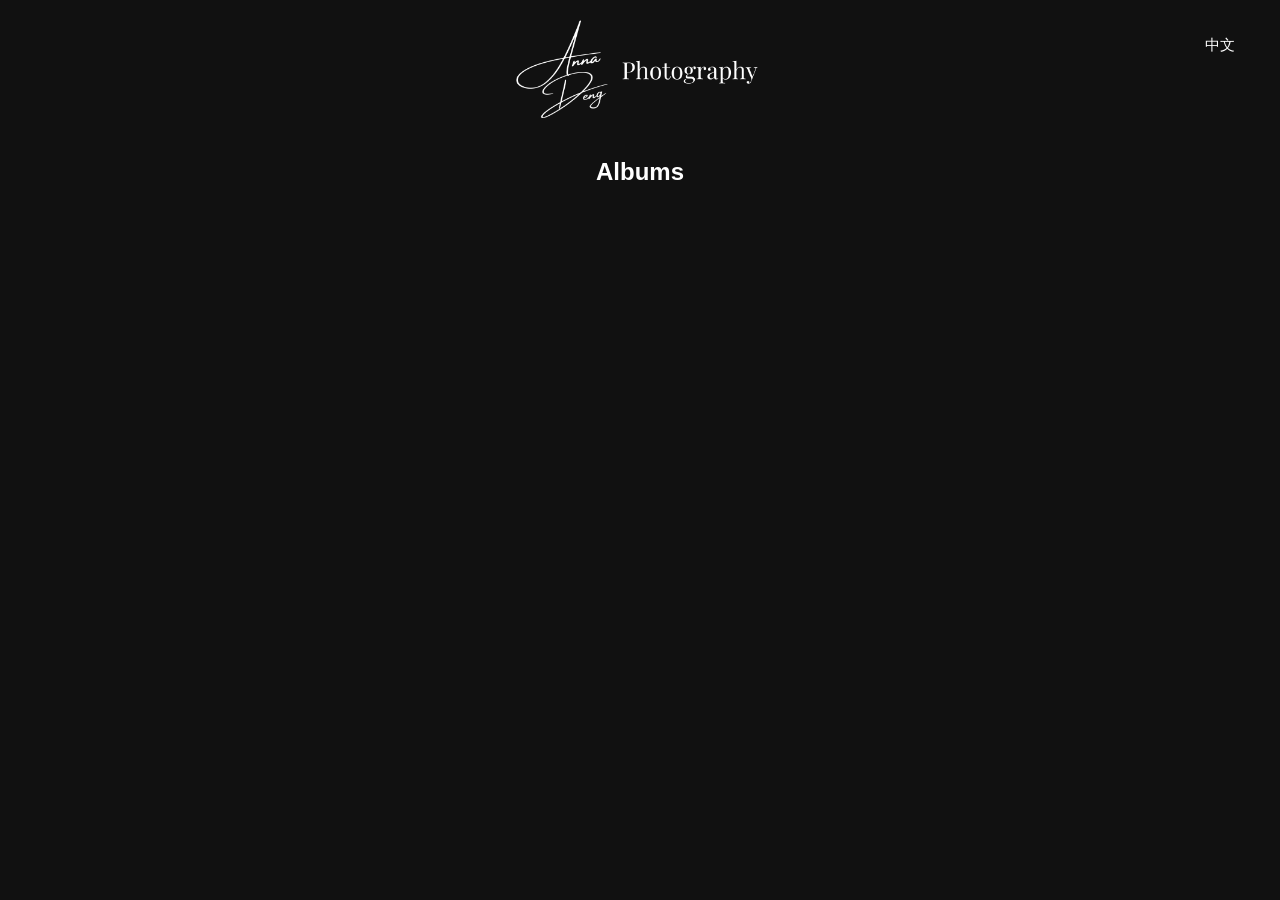
==== index.html @ 003d151c "Update index.html" ====
<!DOCTYPE html>
<html>

<head>
    <meta charset="UTF-8">
    <title>Anna Deng Photography</title>
    <link rel="stylesheet" href="style.css">
</head>

<body>

<img class="anna-logo" src="icons/anna-logo.png" alt="Anna Deng Photography">

<h2 id="pageTitle">Albums</h2>

<button onclick="toggleLanguage()" id="languageButton">
中文
</button>

<div class="albums" id="albums">

</div>


<script>

const workerURL =
"https://anna-photo-gallery.anna-deng.workers.dev/";

let language = localStorage.getItem("language") || "en";

function toggleLanguage(){

    language =
    language === "en" ? "zh" : "en";

    localStorage.setItem("language", language);


    document.getElementById("languageButton").innerHTML =
    language === "en" ? "中文" : "English";


    document.getElementById("pageTitle").innerHTML =
    language === "en" ? "Albums" : "相册";


    document.getElementById("albums").innerHTML = "";

    loadAlbums();

}
async function loadAlbums(){

    const response =
    await fetch(workerURL + "?albums=true");


    const text =
await response.text();

const albums =
JSON.parse(text);

const publicAlbums = albums.filter(album => album.public);
    const container =
    document.getElementById("albums");


for (const album of publicAlbums) {
    if(language === "zh" && !album.chinese){
        continue;
    }
    if(!album.cover){
        continue;
    }


    const div =
    document.createElement("div");


    div.className =
    "album";


    const photoResponse =
    await fetch(
        workerURL +
        "?album=" +
        encodeURIComponent(album.name)
    );


    const photos =
    await photoResponse.json();


    const photoCount =
    photos.filter(photo => !photo.endsWith("/")).length;


    const image =
    "https://pub-01c7ea2201024931a9deb0945513816e.r2.dev/" +
    album.cover.split("/")
    .map(encodeURIComponent)
    .join("/");


    div.innerHTML = `

<a href="album.html?album=${encodeURIComponent(album.name)}&lang=${language}">
    <img src="${image}">

<h3>
${language === "zh" ? album.chinese : album.name}
</h3>
<p class="album-count">
${photoCount} ${language === "zh" ? "张照片" : "photos"}
</p>
</a>

`;


    container.appendChild(div);


}
}



loadAlbums();


</script>

</body>

</html>
---- style.css ----
body {
    background: #111;
    color: white;
    font-family: Arial, sans-serif;
    text-align: center;
}

h1 {
    font-size: 45px;
}

.albums {
    display: flex;
    flex-wrap: wrap;
    justify-content: center;
}

.album {
    width: 300px;
    margin: 25px;
}

.album img {

    width:300px;
    aspect-ratio:1 / 1;

    object-fit:cover;

    border-radius:10px;

}

.gallery {
    display: grid;
    grid-template-columns: repeat(3, 1fr);
    gap: 20px;
    padding: 20px;
}

.gallery img {
    width: 100%;
    height: 300px;
    object-fit: cover;
    border-radius: 10px;
}

.main-photo {
    max-width: 90%;
    max-height: 80vh;
    object-fit: contain;
}

a {
    color: white;
    text-decoration: none;
}

@media (max-width: 800px) {
    .gallery {
        grid-template-columns: 1fr;
    }
}

button {

background:#222;
color:white;

border:none;

padding:10px 18px;

border-radius:8px;

font-size:15px;

cursor:pointer;

transition:0.2s;

}


button:hover {

background:#555;

transform:translateY(-2px);

}



input {

padding:10px;

border-radius:8px;

border:1px solid #ccc;

font-size:16px;

}



.album button {

margin-top:10px;

}



.editor-control {

display:flex;

gap:10px;

margin-top:15px;

}



hr {

border:none;

border-top:1px solid #ddd;

margin:30px 0;

}

/* EDITOR */

.editor-bar {

display:block;

}

.editor-button {

background:#222;
color:white;

border:none;

padding:12px 20px;

border-radius:10px;

cursor:pointer;

font-size:15px;

text-decoration:none;

display:inline-block;

}


.editor-button:hover {

background:#555;

}


.album-controls {

margin-top:15px;

display:flex;

gap:10px;

flex-wrap:wrap;

}


.photo-card {

text-align:center;

margin-bottom:30px;

}
.editor-photo img {

width:100%;
height:auto;

display:block;

border-radius:10px;

}
.editor-photo {

width:300px;
margin:15px;

}
#photos {

display:flex;
flex-wrap:wrap;
gap:20px;

}
#photos {
    display:flex !important;
    flex-wrap:wrap !important;
    gap:30px !important;
}

.editor-photo {
    width:300px !important;
    margin:0 !important;
}

.editor-photo img {
    width:100% !important;
    height:auto !important;
    display:block !important;
}

.album {

position:relative;
cursor:pointer;

}


.album-link {

display:block;
text-decoration:none;
color:inherit;

}

.photo-actions {

display:flex;
justify-content:center;
gap:10px;
margin-top:8px;

}


.photo-actions button {

font-size:18px;
padding:8px 12px;

}

.icon-button {

display:flex;
align-items:center;
gap:8px;

}


.icon-button img {

width:24px;
height:24px;

}


.icon-control {

background:none;
border:none;

padding:5px;

cursor:pointer;

}


.icon-control img {

width:22px;
height:22px;

}

.icon-control img {

width:20px;
height:20px;

object-fit:contain;

}
.photo-actions button {

font-size:14px;

padding:6px 10px;

border-radius:6px;

}

.photo-actions {

display:flex;
justify-content:center;
gap:6px;
margin-top:8px;

}
.photo-actions button {

padding:4px 8px !important;

font-size:12px !important;

border-radius:5px;

}
.icon-control {

padding:4px !important;

width:28px;

height:28px;

display:flex;

align-items:center;

justify-content:center;

}
.icon-control img {

width:14px !important;

height:14px !important;

display:block;

}

/* ===========================
   EDITOR V2
=========================== */

.editor-topbar{

display:flex;
justify-content:space-between;
align-items:center;

margin-bottom:25px;

}


.editor-back{

display:inline-flex;

align-items:center;

gap:10px;

text-decoration:none;

color:#b4b4b4;

padding:8px 14px;

border-radius:10px;

width:auto;

transition:
transform .15s ease,
color .15s ease;

}


.editor-back:hover{

background:transparent;

color:#b4b4b4;

transform:translateY(-2px);

}

.editor-back img{

width:20px;

height:20px;

}


.editor-actions{

display:flex;
align-items:center;
gap:12px;

}


.icon-button{

display:flex;
align-items:center;
justify-content:center;

cursor:pointer;

}


.icon-button img{

width:32px;
height:32px;

}


#photos{

display:grid;

grid-template-columns:
repeat(auto-fill,minmax(180px,1fr));
gap:22px;

}


.editor-photo{

margin:0 !important;

width:auto !important;

}


.photo-wrapper{

position:relative;

overflow:hidden;

border-radius:14px;

background:white;

box-shadow:
0 2px 10px rgba(0,0,0,.12);

transition:.2s;

}


.photo-wrapper:hover{

transform:translateY(-2px);

box-shadow:
0 8px 20px rgba(0,0,0,.18);

}


.photo-wrapper img{

display:block;

width:100%;

height:160px;
    
object-fit:cover;

}


.photo-toolbar{

position:absolute;

top:10px;

right:10px;

display:flex;

gap:8px;

}


.icon-control,
.photo-menu-button,
.menu-button{

background:white;

border:none;

border-radius:50%;

width:36px;

height:36px;

padding:0;

display:flex;

align-items:center;

justify-content:center;

cursor:pointer;

box-shadow:
0 2px 8px rgba(0,0,0,.2);

}


.icon-control img{

width:16px !important;

height:16px !important;

display:block;

}


.popup-menu{

display:none;

position:absolute;

background:white;

border-radius:12px;

box-shadow:
0 10px 30px rgba(0,0,0,.25);

padding:8px;

min-width:200px;

z-index:1000;

}


.popup-menu button{

background:none;

color:#222;

border:none;

width:100%;

text-align:left;

padding:12px;

border-radius:8px;

}


.popup-menu button:hover{

background:#efefef;

}
/* Editor photo grid override */

#photos.albums {

display:grid !important;

grid-template-columns:
repeat(auto-fill, minmax(160px, 1fr)) !important;

gap:16px !important;

}


#photos .editor-photo {

width:auto !important;

margin:0 !important;

}


#photos .photo-wrapper img {

width:100% !important;

height:140px !important;

object-fit:cover !important;

}
.photo-toolbar {

display:flex;

}
.photo-toolbar {

position:absolute;

top:10px;

right:10px;

display:flex;

gap:8px;

z-index:10;

}
/* Editor natural photo thumbnails */

#photos.albums {

grid-template-columns:
repeat(auto-fill, minmax(220px, 1fr)) !important;

gap:18px !important;

}


#photos .photo-wrapper img {

width:100% !important;

height:auto !important;

object-fit:contain !important;

display:block !important;

}

.lightbox{

display:none;

position:fixed;

inset:0;

background:rgba(0,0,0,.9);

z-index:2000;

align-items:center;

justify-content:center;

}


.lightbox img{

max-width:90vw;

max-height:90vh;

object-fit:contain;

}


.lightbox-close{

position:absolute;

top:20px;

right:30px;

font-size:35px;

background:none;

color:white;

border:none;

}


.lightbox-actions{

position:absolute;

top:20px;

left:30px;

display:flex;

gap:10px;

}


.lightbox-actions .icon-control,
.lightbox-actions .menu-button{

background:white;

}

/* Match viewer lightbox style */

#lightbox .lightbox-close {

position:absolute;

top:20px;

left:25px;

right:auto;

font-size:35px;

color:white;

background:none;

border:none;

padding:0;

cursor:pointer;

z-index:2100;

}


#lightbox .lightbox-actions {

position:absolute;

top:20px;

right:25px;

left:auto;

display:flex;

gap:10px;

z-index:2100;

}


#lightbox .lightbox-prev,
#lightbox .lightbox-next {

position:absolute;

top:50%;

transform:translateY(-50%);

background:none;

border:none;

color:white;

font-size:60px;

padding:10px;

cursor:pointer;

z-index:2100;

}


#lightbox .lightbox-prev {

left:25px;

}


#lightbox .lightbox-next {

right:25px;

}


#lightbox .icon-control,
#lightbox .menu-button {

background:transparent;

color:white;

box-shadow:none;

}/* Photo menu above lightbox */

#photoMenu {

z-index:3000 !important;

}
.album-picker-overlay {

display:none;

position:fixed;

inset:0;

background:rgba(0,0,0,.85);

z-index:4000;

align-items:center;

justify-content:center;

}


.album-picker-box {

background:#222;

color:white;

width:90%;

max-width:800px;

max-height:80vh;

overflow:auto;

border-radius:18px;

padding:25px;

}


.album-picker-box h2 {

margin-top:0;

}


#albumList {

display:grid;

grid-template-columns:
repeat(auto-fill,minmax(180px,1fr));

gap:20px;

}


#albumList button {

background:#333;

color:white;

border-radius:12px;

padding:15px;

font-size:16px;

cursor:pointer;

}


#albumList button:hover {

background:#555;

}

#snackbar {

visibility:hidden;

min-width:250px;

background:#333;

color:white;

text-align:center;

border-radius:12px;

padding:14px;

position:fixed;

bottom:30px;

left:50%;

transform:translateX(-50%);

z-index:5000;

font-size:16px;

}


#snackbar.show {

visibility:visible;

animation:
fadein .3s,
fadeout .3s 2.5s;

}


@keyframes fadein {

from {
bottom:0;
opacity:0;
}

to {
bottom:30px;
opacity:1;
}

}


@keyframes fadeout {

from {
opacity:1;
}

to {
opacity:0;
}

}
.upload-drop-zone {

border:2px dashed #555;

border-radius:16px;

padding:20px;

display:flex;

align-items:center;

gap:15px;

color:#aaa;

transition:.2s;

}


.upload-drop-zone.dragover {

background:#222;

border-color:white;

color:white;

}


.upload-drop-zone p {

margin:0;

font-size:14px;

}

.album-title-row{

display:flex;

align-items:center;

justify-content:space-between;

margin-top:8px;

}


.album-title-row h3{

margin:0;

}


.album-menu-button{

width:32px;

height:32px;

font-size:20px;

}

.album-card{
position:relative;
}

.album-menu-button{

position:absolute;

top:10px;
right:10px;

background:white;
color:#222;

border:none;

width:36px;
height:36px;

border-radius:50%;

font-size:24px;

cursor:pointer;

z-index:5;

box-shadow:
0 2px 8px rgba(0,0,0,.3);

display:flex;
align-items:center;
justify-content:center;

}
/* Remove white backgrounds from all three-dot buttons */

.menu-button,
.album-menu-button,
.photo-menu-button {

    background: transparent !important;
    color: white;

    box-shadow: none !important;

    border: none;

}


/* Keep the three dots clean and visible */

.menu-button,
.album-menu-button,
.photo-menu-button {

    font-size: 28px;

    width:36px;
    height:36px;

    display:flex;
    align-items:center;
    justify-content:center;

    padding:0;

}


/* Album cover dots */

.album-menu-button {

    color:white;

}


/* Lightbox three dots */

.lightbox-actions .menu-button {

    background:transparent !important;

    color:white;

}


/* Photo thumbnail dots */

.photo-menu-button {

    background:transparent !important;

    color:white;

}

.confirm-overlay{

display:none;

position:fixed;

inset:0;

background:rgba(0,0,0,.65);

z-index:5000;

align-items:center;

justify-content:center;

}


.confirm-dialog{

background:white;

color:#222;

padding:30px;

border-radius:16px;

width:320px;

text-align:center;

box-shadow:0 10px 40px rgba(0,0,0,.4);

}


.confirm-buttons{

display:flex;

justify-content:center;

gap:15px;

margin-top:20px;

}


.confirm-buttons button{

background:#222;

color:white;

padding:10px 20px;

border-radius:8px;

}
.danger-button {

background:#d93025 !important;
color:white !important;

}

.danger-button:hover {

background:#b3261e !important;

}

body.dragging {
    opacity:0.8;
}

#dropOverlay {

position:fixed;
inset:0;

background:rgba(255,255,255,0.18);

backdrop-filter:blur(2px);

display:none;

align-items:center;
justify-content:center;

z-index:9999;

}


.drop-message {

text-align:center;

font-size:24px;

font-weight:600;

color:#333;

}


.drop-message p {

margin-top:10px;

}


.arrow {

font-size:60px;

animation:moveArrow 1s infinite ease-in-out;

}


@keyframes moveArrow {

0% {
transform:translateY(10px);
}

50% {
transform:translateY(-10px);
}

100% {
transform:translateY(10px);
}

}
.icon-button {

transition:
transform 0.15s ease;

}


.icon-button:hover {

transform:translateY(-3px);

}

.upload-status {

position:fixed;

bottom:20px;
left:20px;

background:white;

color:#222;

padding:15px 18px;

border-radius:12px;

box-shadow:0 4px 20px rgba(0,0,0,0.18);

display:none;

z-index:10000;

width:240px;

}


.upload-status h3 {

margin:0 0 8px 0;

font-size:18px;

color:#222;

}


.upload-status p {

margin:5px 0 12px;

color:#333;

}


.upload-status button {

background:#333;

color:white;

border:none;

padding:8px 12px;

border-radius:6px;

cursor:pointer;

}


.upload-status button:hover {

transform:translateY(-2px);

}
.confirm-buttons button:first-child {
    background: #d32f2f;
    color: white;
    border: none;
}

.confirm-buttons button:first-child:hover {
    background: #b71c1c;
    transform: translateY(-2px);
}

.editor-layout {

display:flex;
align-items:flex-start;
gap:30px;

}


.editor-sidebar {

width:250px;

padding:20px;

border-right:1px solid #ddd;

min-height:80vh;

}


.logout-button {

width:100%;

margin-bottom:20px;

}


.create-section {

display:flex;

flex-direction:column;

gap:10px;

}


.storage-card {

margin-top:40px;

}


.storage-title {

display:flex;

align-items:center;

gap:10px;

font-size:18px;

font-weight:600;

margin-bottom:15px;

}


.storage-title img {

width:28px;

height:28px;

}


.storage-bar {

height:12px;

background:#e5e5e5;

border-radius:10px;

overflow:hidden;

}


#storageUsed {

height:100%;

width:0%;

background:#66a9d9;

border-radius:10px;

}


.storage-card p {

font-size:14px;
margin-top:10px;
color:#b4b4b4;

}

.editor-layout {
    display: flex;
    flex-direction: row;
    align-items: flex-start;
    gap: 30px;
}


.editor-sidebar {
    flex: 0 0 250px;
    width: 250px;
    min-height: calc(100vh - 150px);
    padding: 20px;
    box-sizing: border-box;
    border-right: 1px solid #ddd;
}


.editor-layout > .albums {
    flex: 1;
}
.editor-layout {
    display:flex !important;
    flex-direction:row !important;
    gap:30px !important;
}

.editor-sidebar {
    width:250px !important;
    min-width:250px !important;
    min-height:calc(100vh - 150px);

    padding:20px;

    background:transparent !important;

    border-right:none !important;

    box-sizing:border-box;
}


.editor-layout > .albums {
    flex:1 !important;
}
.create-album-button {

background:none !important;
border:none;

display:flex;
align-items:center;

gap:10px;

color:#b4b4b4;

font-size:16px;

padding:8px;

cursor:pointer;

}


.create-album-button img {

width:28px;
height:28px;

}


.create-album-button:hover {

transform:translateY(-3px);

}
.empty-album-message {

grid-column:1/-1;

text-align:center;

padding:80px 20px;

color:#b4b4b4;

}


.empty-album-message h2 {

font-size:28px;

font-weight:500;

margin-bottom:10px;

color:#d0d0d0;

}


.empty-album-message p {

font-size:18px;

color:#999;

}
.anna-logo {

width:260px;

height:auto;

display:block;

margin:5px auto;

}
.empty-message {

text-align:center;

font-size:24px;

color:#b4b4b4;

margin-top:80px;

}

#lightbox .icon-control {

background:transparent !important;

box-shadow:none !important;

}

#lightbox .icon-control img {

background:transparent !important;

}

.album.dragging{

opacity:.5;

}
.viewer-back {
    position: fixed;
    top: 25px;
    left: 25px;
    z-index: 1000;
}

.cover-mode .photo-wrapper img {

outline:4px solid white;
cursor:pointer;

}


.cover-mode #photos::before {

content:"Select a photo for the album cover";

display:block;

grid-column:1/-1;

font-size:22px;

color:#fff;

margin-bottom:20px;

}
.success-button {
    background: #2e9d46 !important;
    color: white !important;
    border: none;
}

.success-button:hover {
    background: #247c38 !important;
}


.name-error {
    color:red;
    font-size:14px;
    margin:8px 0 0;
    min-height:18px;
}
.public-button img{
    width:32px;
    height:32px;
}

.public-button:hover{
    transform:translateY(-3px);
}
.public-button {
    background: transparent !important;
    box-shadow: none !important;
    border: none !important;
    padding: 0;
}

.public-button:hover {
    background: transparent !important;
}

.public-button img {
    display: block;
}
/* FINAL ALBUM TEXT STYLE OVERRIDE */

.album-card h3 {
    text-align: left !important;
    margin: 8px 0 2px 0 !important;
    font-size: 18px !important;
    color: white !important;
}

.album-count {
    text-align: left !important;
    margin: 0 !important;
    font-size: 14px !important;
    color: #b4b4b4 !important;
}
.album h3 {
    text-align:left;
    margin:8px 0 0;
    font-size:20px;
}
.album {
    text-align:left;
}
.album-count,
.album-info {
    font-size: 13px !important;
    color: #b4b4b4 !important;
    text-align: left !important;
    margin-top: 4px !important;
}
/* Photography masonry gallery */

.gallery {
    columns: 4 250px;
    column-gap: 20px;
    padding: 20px;
}


.gallery img {
    width:100%;
    height:auto;
    display:block;
    margin-bottom:20px;
    border-radius:10px;
    break-inside:avoid;
}
#languageButton {

position: absolute;

top: 20px;

right: 25px;

background: transparent;

border: none;

color: white;

padding: 8px 12px;

font-size: 15px;

cursor: pointer;

transition:
transform 0.2s ease,
opacity 0.2s ease;

}


#languageButton:hover {

transform: translateY(-3px);

opacity: 0.75;

}


body {
position: relative;
}
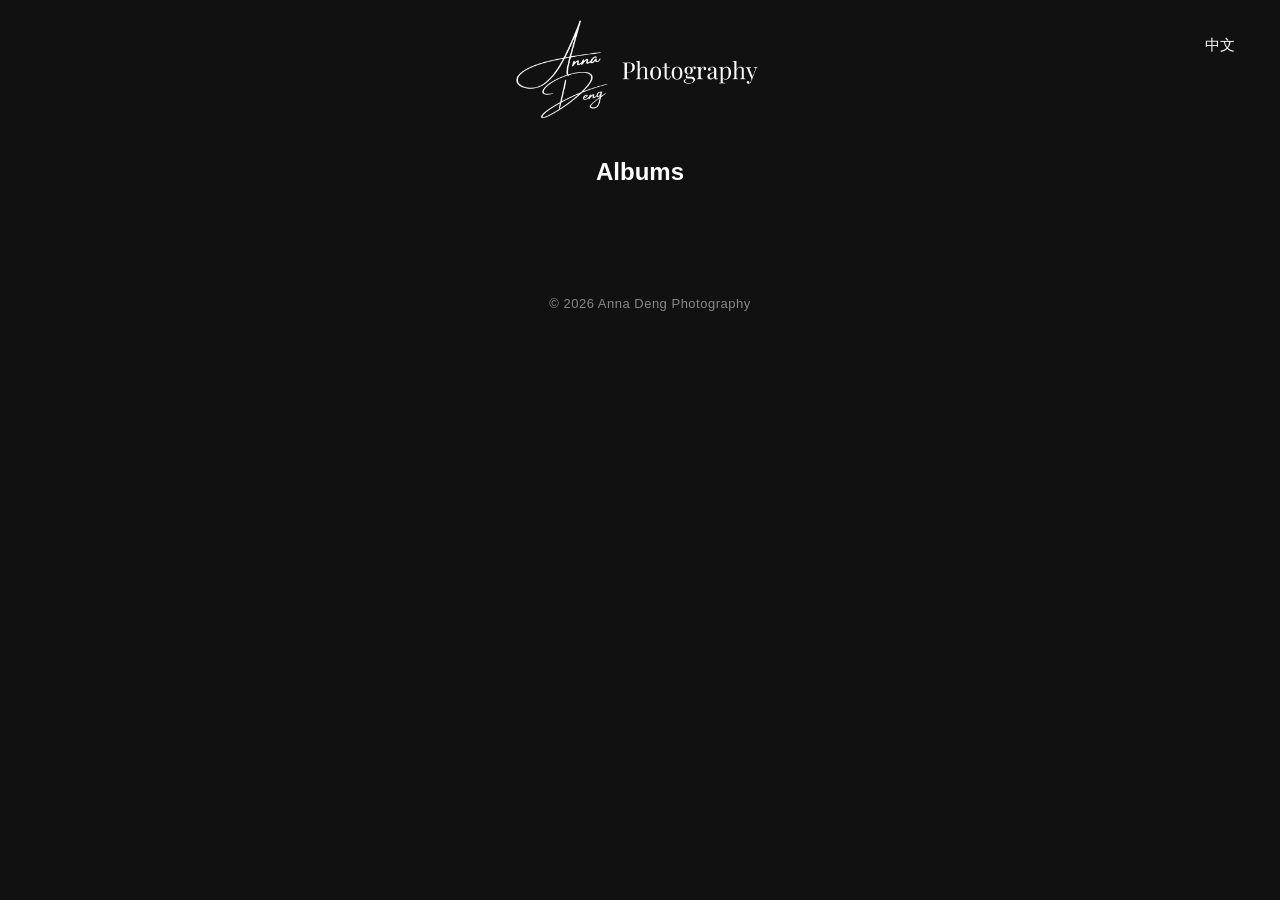
==== commit db9ffcf0: "Update index.html" ====
--- a/index.html
+++ b/index.html
@@ -129,13 +129,28 @@
 }
 }
 
+function applyLanguage(){
+
+    document.getElementById("languageButton").innerHTML =
+    language === "en"
+    ? "中文"
+    : "English";
 
 
+    document.getElementById("pageTitle").innerHTML =
+    language === "en"
+    ? "Albums"
+    : "相册";
+
+}
+
+applyLanguage();
 loadAlbums();
-
 
 </script>
 
 </body>
-
+<footer class="site-footer">
+    © 2026 Anna Deng Photography
+</footer>
 </html>
--- a/style.css
+++ b/style.css
@@ -31,19 +31,7 @@
 
 }
 
-.gallery {
-    display: grid;
-    grid-template-columns: repeat(3, 1fr);
-    gap: 20px;
-    padding: 20px;
-}
-
-.gallery img {
-    width: 100%;
-    height: 300px;
-    object-fit: cover;
-    border-radius: 10px;
-}
+
 
 .main-photo {
     max-width: 90%;
@@ -209,13 +197,7 @@
 margin:15px;
 
 }
-#photos {
-
-display:flex;
-flex-wrap:wrap;
-gap:20px;
-
-}
+
 #photos {
     display:flex !important;
     flex-wrap:wrap !important;
@@ -449,15 +431,7 @@
 }
 
 
-#photos{
-
-display:grid;
-
-grid-template-columns:
-repeat(auto-fill,minmax(180px,1fr));
-gap:22px;
-
-}
+
 
 
 .editor-photo{
@@ -614,16 +588,7 @@
 }
 /* Editor photo grid override */
 
-#photos.albums {
-
-display:grid !important;
-
-grid-template-columns:
-repeat(auto-fill, minmax(160px, 1fr)) !important;
-
-gap:16px !important;
-
-}
+
 
 
 #photos .editor-photo {
@@ -666,14 +631,7 @@
 }
 /* Editor natural photo thumbnails */
 
-#photos.albums {
-
-grid-template-columns:
-repeat(auto-fill, minmax(220px, 1fr)) !important;
-
-gap:18px !important;
-
-}
+
 
 
 #photos .photo-wrapper img {
@@ -707,13 +665,13 @@
 }
 
 
-.lightbox img{
-
-max-width:90vw;
-
-max-height:90vh;
-
-object-fit:contain;
+.lightbox img {
+
+    max-width: 92%;
+
+    max-height: 72vh;
+
+    object-fit: contain;
 
 }
 
@@ -1781,22 +1739,34 @@
     text-align: left !important;
     margin-top: 4px !important;
 }
-/* Photography masonry gallery */
+/* Viewer photography gallery */
 
 .gallery {
-    columns: 4 250px;
-    column-gap: 20px;
-    padding: 20px;
+
+    columns: 4 280px;
+    column-gap:20px;
+    padding:20px;
+
 }
 
 
 .gallery img {
+
     width:100%;
     height:auto;
+
+    margin-bottom:20px;
+
+    border-radius:12px;
+
+    cursor:pointer;
+
     display:block;
-    margin-bottom:20px;
-    border-radius:10px;
+
     break-inside:avoid;
+
+    object-fit:contain;
+
 }
 #languageButton {
 
@@ -1837,3 +1807,808 @@
 body {
 position: relative;
 }
+#lightboxCaption {
+
+    position: absolute;
+
+bottom: 25px;
+    left: 50%;
+
+    transform: translateX(-50%);
+
+    width: 80%;
+
+    max-width: 900px;
+
+    color: white;
+
+    text-align: center;
+
+    font-size: 18px;
+
+    line-height: 1.5;
+
+    padding: 8px 15px;
+
+    background: rgba(0,0,0,.45);
+
+    border-radius: 10px;
+
+    text-shadow: 0 2px 8px black;
+
+    z-index: 1000;
+
+}
+#captionEditor {
+
+    position: absolute;
+
+    bottom: 25px;
+
+    left: 50%;
+
+    transform: translateX(-50%);
+
+    width: min(700px, 85%);
+
+    background: rgba(255,255,255,0.96);
+
+    padding: 18px 22px;
+
+    border-radius: 18px;
+
+    box-shadow: 0 8px 30px rgba(0,0,0,.35);
+
+    display: flex;
+
+    flex-direction: column;
+
+    gap: 8px;
+
+    z-index: 20;
+
+}
+
+
+#captionEditor textarea {
+
+
+    width: 100%;
+
+    box-sizing: border-box;
+
+    resize: vertical;
+
+    min-height: 65px;
+
+    max-height: 150px;
+
+    padding: 14px 16px;
+
+
+    border-radius: 12px;
+
+    border: 1px solid #ddd;
+
+
+    font-family:
+    "Segoe UI",
+    Arial,
+    sans-serif;
+
+
+    font-size: 16px;
+
+    line-height: 1.5;
+
+
+    outline: none;
+
+    transition:
+    border .2s,
+    box-shadow .2s;
+
+
+}
+
+
+#captionEditor textarea:focus {
+
+    border-color: #888;
+
+    box-shadow:
+    0 0 0 3px rgba(0,0,0,.08);
+
+}
+
+
+
+#englishCount,
+#chineseCount {
+
+    margin: -4px 5px 5px;
+
+    text-align: right;
+
+    font-size: 13px;
+
+    color: #777;
+
+}
+
+
+
+.caption-save-button {
+
+
+    align-self: center;
+
+
+    background: #222;
+
+    color:white;
+
+
+    border:none;
+
+
+    padding:12px 35px;
+
+
+    border-radius:25px;
+
+
+    font-size:16px;
+
+
+    cursor:pointer;
+
+
+    transition:
+    transform .15s,
+    background .15s;
+
+
+}
+
+
+.caption-save-button:hover {
+
+    background:#444;
+
+    transform:translateY(-2px);
+
+}
+/* Caption editor under photo */
+
+#captionEditor {
+
+    position: relative;
+
+    width: 90%;
+
+    max-width: 900px;
+
+    margin: 12px auto 0;
+
+    padding:0;
+
+    background:transparent;
+
+    box-shadow:none;
+
+}
+
+
+.caption-row {
+
+    display:flex;
+
+    align-items:center;
+
+    justify-content:center;
+
+    gap:10px;
+
+}
+
+
+.caption-row textarea {
+
+    flex:1;
+
+    height:34px;
+
+    min-height:34px;
+
+    max-height:34px;
+
+    resize:none;
+
+    padding:7px 12px;
+
+    border-radius:8px;
+
+    border:1px solid #bbb;
+
+    font-size:14px;
+
+    font-family:Arial,sans-serif;
+
+    box-sizing:border-box;
+
+}
+
+
+.caption-row textarea:focus {
+
+    outline:none;
+
+    border-color:#777;
+
+}
+
+
+.caption-row button {
+
+    flex:none;
+
+    height:34px;
+
+    width:70px;
+
+    padding:0;
+
+    border-radius:8px;
+
+    background:#333;
+
+    color:white;
+
+    font-size:13px;
+
+}
+
+
+.caption-counts {
+
+    display:flex;
+
+    justify-content:space-between;
+
+    padding:3px 90px 0 0;
+
+    font-size:11px;
+
+    color:#aaa;
+
+}
+
+
+#englishCount,
+#chineseCount {
+
+    margin:0;
+
+}
+/* Caption editor final override */
+
+#captionEditor {
+    position: relative !important;
+    left: auto !important;
+    bottom: auto !important;
+    transform: none !important;
+
+    width: 100% !important;
+    margin-top: 12px !important;
+    padding: 8px 0 !important;
+
+    background: transparent !important;
+    box-shadow: none !important;
+}
+
+
+.caption-row {
+    display: flex !important;
+    flex-direction: row !important;
+    align-items: center !important;
+    justify-content: center !important;
+
+    width: 100% !important;
+    gap: 10px !important;
+}
+
+
+.caption-row textarea {
+
+    flex: 1 !important;
+
+    width: auto !important;
+
+    height: 42px !important;
+
+    min-height: 42px !important;
+    max-height: 42px !important;
+overflow:hidden !important;
+    resize: none !important;
+line-height:1.3 !important;
+    padding: 8px 12px !important;
+
+    font-size: 14px !important;
+
+    border-radius: 10px !important;
+
+}
+
+
+.caption-row button {
+
+    width: auto !important;
+
+    height: 42px !important;
+
+    padding: 0 14px !important;
+
+    font-size: 14px !important;
+
+    border-radius: 10px !important;
+
+}
+
+
+.caption-counts {
+
+    display:flex !important;
+
+    justify-content:space-between !important;
+
+    font-size:12px !important;
+
+    margin-top:4px !important;
+
+}
+/* Caption editor layout fix */
+
+.lightbox-content {
+
+    display:flex !important;
+
+    flex-direction:column !important;
+
+    align-items:center !important;
+
+    justify-content:center !important;
+
+    max-width:90vw;
+
+    max-height:95vh;
+
+}
+
+
+#lightbox-image {
+
+    max-width:90vw !important;
+
+    max-height:75vh !important;
+
+    object-fit:contain;
+
+}
+
+
+#captionEditor {
+
+    position:static !important;
+
+    transform:none !important;
+
+    width:90vw !important;
+
+    max-width:900px !important;
+
+    margin-top:15px !important;
+
+    padding:0 !important;
+
+    background:none !important;
+
+    box-shadow:none !important;
+
+}
+
+
+.caption-row {
+
+    display:flex !important;
+
+    width:100% !important;
+
+    gap:10px !important;
+
+}
+
+
+.caption-row textarea {
+
+    height:42px !important;
+
+    min-height:42px !important;
+
+    max-height:42px !important;
+
+    resize:none !important;
+
+    flex:1 !important;
+
+}
+
+
+.caption-row button {
+
+    width:70px !important;
+
+    min-width:70px !important;
+
+    height:42px !important;
+
+    padding:0 !important;
+
+}
+
+
+.caption-counts {
+
+    display:flex !important;
+
+    justify-content:space-between !important;
+
+    width:calc(100% - 80px);
+
+    margin-top:4px;
+
+}
+/* Smaller editor caption area */
+
+#captionEditor {
+
+    width: 85vw !important;
+    max-width: 750px !important;
+
+    margin-top: 8px !important;
+
+}
+
+
+.caption-row textarea {
+
+    height: 34px !important;
+    min-height: 34px !important;
+    max-height: 34px !important;
+
+    padding: 6px 10px !important;
+
+    font-size: 14px !important;
+
+}
+
+
+.caption-row button {
+
+    height: 34px !important;
+
+    width: 60px !important;
+    min-width: 60px !important;
+
+    padding: 0 !important;
+
+    font-size: 13px !important;
+
+}
+
+
+.caption-counts {
+
+    font-size: 11px !important;
+
+    margin-top: 2px !important;
+
+}
+
+
+/* Give the photo more room */
+
+#lightbox-image {
+
+    max-height: 82vh !important;
+
+}
+.confirm-dialog input + input {
+
+    margin-top: 8px !important;
+
+}
+.viewer-logo {
+
+    width:260px;
+
+    height:auto;
+
+    display:block;
+
+    margin:10px auto 20px;
+
+}
+
+
+#languageButton {
+
+    position:absolute;
+
+    top:20px;
+
+    right:25px;
+
+    background:transparent;
+
+    border:none;
+
+    color:white;
+
+    font-size:15px;
+
+    cursor:pointer;
+
+}
+@media(max-width:700px){
+
+.gallery {
+
+    gap:12px;
+
+}
+
+.gallery img {
+
+    height:180px;
+
+}
+
+}
+/* ============================
+   FINAL EDITOR PHOTO GRID
+============================ */
+
+#photos {
+
+    display:grid !important;
+
+    grid-template-columns:
+    repeat(auto-fill, minmax(220px, 1fr)) !important;
+
+    gap:20px !important;
+
+    align-items:start;
+
+}
+
+
+/* Individual editor cards */
+
+#photos .editor-photo {
+
+    width:auto !important;
+
+    margin:0 !important;
+
+}
+
+
+/* Photo box */
+
+#photos .photo-wrapper {
+
+    width:100%;
+
+    border-radius:14px;
+
+    overflow:hidden;
+
+}
+
+
+/* Preserve photo proportions */
+
+#photos .photo-wrapper img {
+
+    width:100% !important;
+
+    height:auto !important;
+
+    aspect-ratio:auto !important;
+
+    object-fit:contain !important;
+
+    display:block;
+
+}
+/* ============================
+   FINAL VIEWER LIGHTBOX SIZE
+============================ */
+
+#lightbox #largeImage {
+
+    max-width:95vw !important;
+
+    max-height:88vh !important;
+
+    width:auto;
+
+    height:auto;
+
+    object-fit:contain;
+
+}
+/* ============================
+   EDITOR MASONRY PHOTO VIEW
+============================ */
+
+#photos {
+
+    display:block !important;
+
+    columns:4 280px;
+
+    column-gap:20px;
+
+    padding:20px;
+
+}
+
+
+#photos .editor-photo {
+
+    display:inline-block;
+
+    width:100% !important;
+
+    margin:0 0 20px 0 !important;
+
+    break-inside:avoid;
+
+}
+
+
+#photos .photo-wrapper {
+
+    width:100%;
+
+    overflow:hidden;
+
+    border-radius:14px;
+
+}
+
+
+#photos .photo-wrapper img {
+
+    width:100% !important;
+
+    height:auto !important;
+
+    object-fit:contain !important;
+
+    display:block;
+
+}
+
+
+
+/* Responsive */
+
+@media(max-width:1200px){
+
+    #photos {
+
+        column-count:3;
+
+    }
+
+}
+
+
+@media(max-width:800px){
+
+    #photos {
+
+        column-count:2;
+
+    }
+
+}
+
+
+@media(max-width:500px){
+
+    #photos {
+
+        column-count:1;
+
+    }
+
+}
+/* ============================
+   LIGHTBOX CAPTION BELOW PHOTO
+============================ */
+
+#lightboxCaption {
+
+    position: static !important;
+
+    width: min(90vw, 900px);
+
+    margin-top: 12px;
+
+    color: white;
+
+    text-align: center;
+
+    font-size: 18px;
+
+    line-height: 1.5;
+
+    padding: 8px 15px;
+
+    background: rgba(0,0,0,.45);
+
+    border-radius: 10px;
+
+    text-shadow: 0 2px 8px black;
+
+}
+/* Arrange lightbox photo + caption vertically */
+
+#lightbox {
+
+    flex-direction: column !important;
+
+}
+/* Center lightbox caption */
+
+#lightboxCaption {
+
+    text-align: center !important;
+
+    margin-left: auto !important;
+
+    margin-right: auto !important;
+
+}
+#lightbox {
+
+    align-items: center !important;
+
+}
+
+#lightboxCaption {
+
+    align-self: center !important;
+
+}
+.site-footer {
+
+    width:100%;
+
+    text-align:center;
+
+    padding:30px 10px;
+
+    margin-top:60px;
+
+    color:#888;
+
+    font-size:13px;
+
+    letter-spacing:.5px;
+
+}
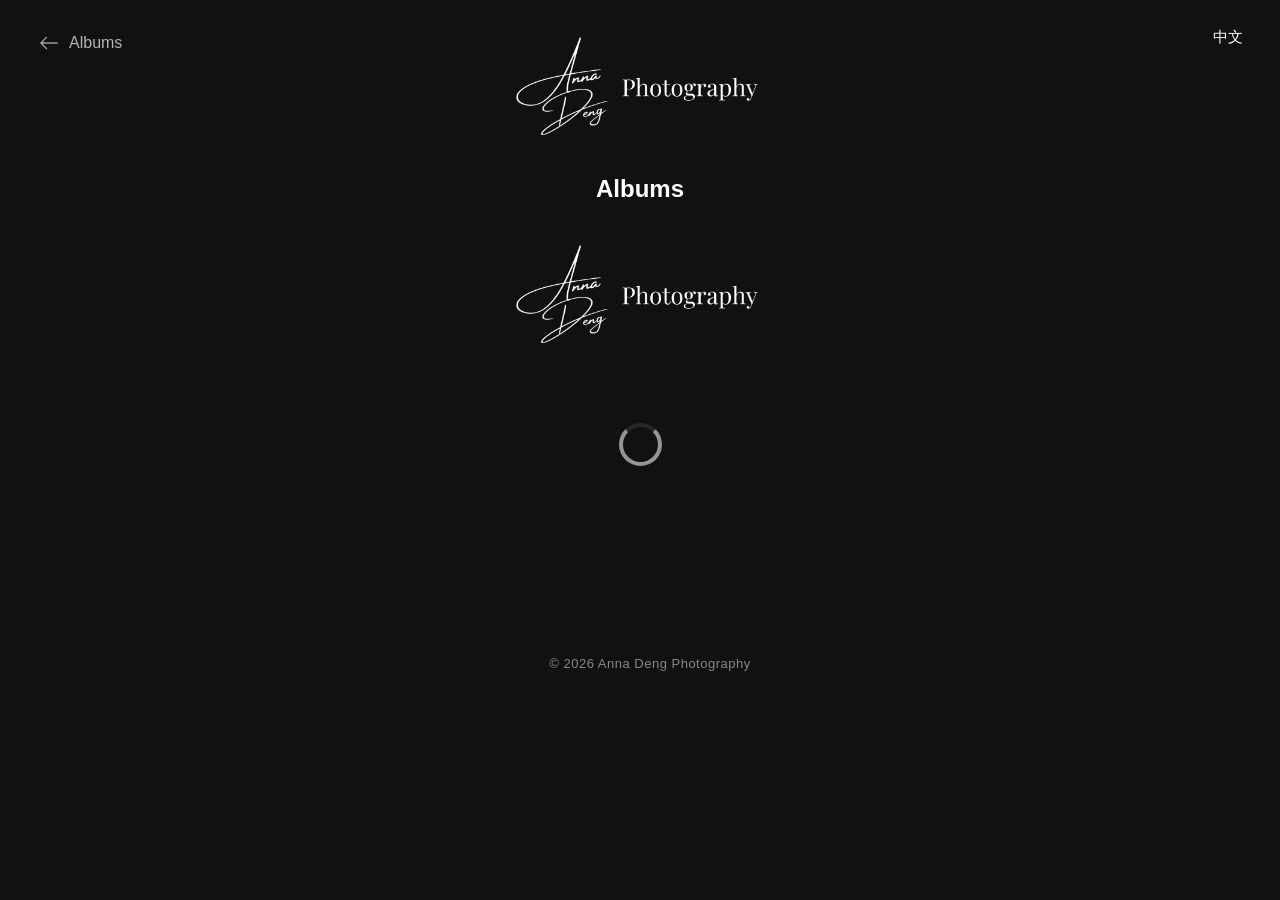
==== commit f289c4d8: "Update index.html" ====
--- a/index.html
+++ b/index.html
@@ -150,7 +150,899 @@
 </script>
 
 </body>
+<!DOCTYPE html>
+<html lang="en">
+
+<head>
+
+<meta charset="UTF-8">
+<meta name="viewport" content="width=device-width, initial-scale=1.0">
+
+<title>Album</title>
+
+<link rel="stylesheet" href="style.css">
+
+<style>
+
+body {
+    margin: 0;
+    padding: 20px;
+}
+
+
+/* Main container */
+
+.album-container {
+    max-width: 1500px;
+    margin: auto;
+}
+
+
+/* Title */
+
+.album-title {
+    text-align: center;
+    margin: 25px 0 45px;
+    font-size: 2.3rem;
+}
+
+
+/* Loading */
+
+#loading {
+
+    text-align: center;
+
+    margin: 60px auto;
+
+    font-size: 1.2rem;
+
+    opacity: .7;
+
+}
+
+
+#loading::after {
+
+    content: "";
+
+    display: block;
+
+    width: 35px;
+
+    height: 35px;
+
+    margin: 20px auto;
+
+    border: 4px solid #ccc;
+
+    border-top-color: #333;
+
+    border-radius: 50%;
+
+    animation: spin 1s linear infinite;
+
+}
+
+
+@keyframes spin {
+
+    to {
+        transform: rotate(360deg);
+    }
+
+}
+
+
+
+/* Masonry-style gallery */
+
+.gallery {
+
+    columns: 4 280px;
+
+    column-gap: 20px;
+
+    padding: 20px;
+
+}
+
+
+.gallery img {
+
+    width:100%;
+
+    height:auto;
+
+    margin-bottom:20px;
+
+    border-radius:12px;
+
+    cursor:pointer;
+
+    display:block;
+
+    break-inside:avoid;
+
+    opacity:0;
+
+    transform:translateY(15px);
+
+    transition:
+        opacity .5s ease,
+        transform .5s ease,
+        scale .25s ease;
+
+}
+.gallery img.loaded {
+
+    opacity: 1;
+
+    transform: translateY(0);
+
+}
+
+
+
+.gallery img:hover {
+
+    scale: 1.02;
+
+}
+
+
+
+
+
+
+
+/* Lightbox */
+
+.lightbox {
+
+    display: none;
+
+    position: fixed;
+
+    inset: 0;
+
+    background: rgba(0,0,0,.94);
+
+    z-index: 999;
+
+    align-items: center;
+
+    justify-content: center;
+
+}
+
+
+
+.lightbox img {
+
+    max-width: 90%;
+
+    max-height: 65vh !important;
+
+    object-fit: contain;
+
+}
+
+.lightbox button {
+
+    position: absolute;
+
+    border: none;
+
+    background: transparent;
+
+    color: white;
+
+    cursor: pointer;
+
+    font-size: 55px;
+
+}
+
+
+
+.close-button {
+
+    top: 20px;
+
+    right: 30px;
+
+}
+
+
+
+.previous-button {
+
+    left: 25px;
+
+}
+
+
+
+.next-button {
+
+    right: 25px;
+
+}
+
+
+
+/* Mobile */
+
+@media(max-width:700px){
+
+    body {
+        padding: 10px;
+    }
+
+
+    .album-title {
+
+        font-size: 1.8rem;
+
+    }
+
+
+    .gallery {
+
+        columns: 1;
+
+    }
+
+
+    .lightbox button {
+
+        font-size: 40px;
+
+    }
+
+}
+    /* Prevent easy image saving */
+.gallery img,
+.lightbox img {
+
+    user-select: none;
+
+    -webkit-user-drag: none;
+
+    -webkit-touch-callout: none;
+
+}
+    #lightbox {
+    position: fixed !important;
+    inset: 0 !important;
+    display: none;
+    align-items: center !important;
+    justify-content: center !important;
+}
+
+#lightboxCaption {
+
+    position: absolute;
+
+    left: 50%;
+
+    bottom: 35px;
+
+    transform: translateX(-50%);
+
+    width: min(80%, 900px);
+
+    color: white;
+
+    text-align: center;
+
+    font-size: 18px;
+
+    line-height: 1.4;
+
+    padding: 8px 15px;
+
+    background: rgba(0,0,0,.55);
+
+    border-radius: 10px;
+
+    text-shadow: 0 2px 8px black;
+
+    z-index: 3000;
+
+}
+</style>
+</head>
+
+
+<body>
+<img class="anna-logo viewer-logo" src="icons/anna-logo.png" alt="Anna Deng Photography">
+
+<button id="languageButton" onclick="toggleLanguage()">
+</button>
+<a class="editor-back viewer-back" href="index.html">
+<img src="icons/back.png">
+
+<span id="backText">Albums</span>
+
+</a>
+<h1 class="album-title" id="albumTitle">
+</h1>
+
+
+<div id="loading"></div>
+
+<div id="emptyMessage" class="empty-message" style="display:none;">
+This album is empty. Add photos to get started.
+</div>
+<div class="gallery" id="gallery">
+
+</div>
+
+
+
+</div>
+
+
+<div class="lightbox" id="lightbox">
+
+
+<button class="close-button" onclick="closeLightbox()">
+×
+</button>
+
+
+<button class="previous-button" onclick="changePhoto(-1)">
+‹
+</button>
+
+
+<img id="largeImage" draggable="false">
+<div id="lightboxCaption"></div>
+
+
+<button class="next-button" onclick="changePhoto(1)">
+›
+</button>
+
+</div>
+<script>
+
+const workerURL =
+"https://anna-photo-gallery.anna-deng.workers.dev";
+const r2URL =
+"https://pub-01c7ea2201024931a9deb0945513816e.r2.dev/";
+
+const params =
+new URLSearchParams(window.location.search);
+
+const album =
+params.get("album");
+const language =
+localStorage.getItem("language") || "en";    function toggleLanguage(){
+
+    const current =
+    localStorage.getItem("language") || "en";
+
+    localStorage.setItem(
+        "language",
+        current === "en" ? "zh" : "en"
+    );
+
+    location.reload();
+
+}
+    document.getElementById("albumTitle").textContent =
+language === "zh"
+    ? "加载中..."
+: "Loading...";
+document.getElementById("loading").textContent =
+language === "zh"
+? "正在加载照片..."
+: "Loading photographs...";
+    function applyViewerLanguage(){
+
+    document.getElementById("backText").textContent =
+    language === "zh"
+    ? "相册"
+    : "Albums";
+
+}
+    function applyLanguageButton(){
+
+    const button =
+    document.getElementById("languageButton");
+
+    if(!button) return;
+
+
+    button.textContent =
+    language === "en"
+    ? "中文"
+    : "English";
+
+}
+async function loadAlbumTitle(){
+
+
+    const response =
+    await fetch(workerURL + "?albums=true");
+
+
+    const albums =
+    await response.json();
+
+
+    const current =
+    albums.find(item => item.name === album);
+
+
+    document.getElementById("albumTitle").textContent =
+    language === "zh" && current && current.chinese
+    ? current.chinese
+    : album || "Album";
+
+}
+
+
+applyViewerLanguage();
+loadAlbumTitle();
+applyLanguageButton();
+let photos = [];let currentPhoto = 0;
+
+
+
+async function loadPhotos(){
+
+    try {
+
+        const response = await fetch(
+            workerURL +
+            "?album=" +
+            encodeURIComponent(album)
+        );
+
+
+        photos = await response.json();
+
+
+        const gallery =
+        document.getElementById("gallery");
+        if(photos.length === 0){
+
+document.getElementById("loading").style.display="none";
+
+document.getElementById("emptyMessage").style.display="block";
+
+return;
+
+}
+
+
+        document.getElementById("loading")
+        .style.display = "none";
+
+
+        photos.forEach((photo,index)=>{
+
+
+            if(photo.endsWith("/")){
+                return;
+            }
+
+
+            const img =
+            document.createElement("img");
+
+
+            img.loading = "lazy";
+
+
+            img.src =
+            getImageURL(photo);
+
+
+            img.onload = function(){
+
+                img.classList.add("loaded");
+
+            };
+
+
+            img.alt = album;
+img.draggable = false;
+
+            img.onclick = function(){
+
+                currentPhoto = index;
+
+                openLightbox();
+
+            };
+
+
+            gallery.appendChild(img);
+
+
+        });
+
+
+    }
+
+    catch(error){
+
+      document.getElementById("loading")
+.textContent =
+language === "zh"
+? "无法加载照片。"
+: "Unable to load photographs.";
+        console.error(error);
+
+    }
+
+}
+
+
+
+function getImageURL(photo){
+
+    return r2URL +
+    photo
+    .split("/")
+    .map(encodeURIComponent)
+    .join("/");
+
+}
+
+
+
+function preload(index){
+
+    if(!photos[index]) return;
+
+
+    const img =
+    new Image();
+
+
+    img.src =
+    getImageURL(
+        photos[index]
+    );
+
+}
+
+
+
+function openLightbox(){
+
+    document.getElementById("lightbox")
+    .style.display = "flex";
+
+
+    showPhoto();
+
+
+    preload(currentPhoto + 1);
+
+    preload(currentPhoto - 1);
+
+}
+
+
+
+async function showPhoto(){
+
+
+    const big =
+    document.getElementById("largeImage");
+
+
+    big.style.opacity = 0;
+
+
+    setTimeout(async ()=>{
+
+
+        big.src =
+        getImageURL(
+            photos[currentPhoto]
+        );
+
+
+        big.onload = ()=>{
+
+            big.style.opacity = 1;
+
+        };
+
+
+        loadCaption(
+            photos[currentPhoto]
+        );
+
+
+    },150);
+
+}
+    function closeLightbox(){
+
+    document.getElementById("lightbox")
+    .style.display = "none";
+
+}
+
+
+
+function changePhoto(direction){
+
+
+    let next =
+    currentPhoto + direction;
+
+
+
+    while(true){
+
+
+        if(next < 0){
+
+            next =
+            photos.length - 1;
+
+        }
+
+
+        if(next >= photos.length){
+
+            next = 0;
+
+        }
+
+
+        if(!photos[next].endsWith("/")){
+
+            break;
+
+        }
+
+
+        next += direction;
+
+    }
+
+
+
+    currentPhoto = next;
+
+
+    showPhoto();
+
+
+    preload(currentPhoto + direction);
+
+
+}
+
+
+
+document.addEventListener(
+"keydown",
+function(e){
+
+
+    if(e.key === "Escape")
+        closeLightbox();
+
+
+    if(e.key === "ArrowLeft")
+        changePhoto(-1);
+
+
+    if(e.key === "ArrowRight")
+        changePhoto(1);
+
+
+});
+
+
+
+
+
+// Close clicking outside image
+
+document
+.getElementById("lightbox")
+.addEventListener(
+"click",
+function(e){
+
+    if(e.target.id === "lightbox"){
+
+        closeLightbox();
+
+    }
+
+});
+
+
+
+
+
+// Touch swipe support
+
+let touchStartX = 0;
+
+
+document
+.getElementById("lightbox")
+.addEventListener(
+"touchstart",
+function(e){
+
+    touchStartX =
+    e.changedTouches[0].screenX;
+
+});
+
+
+
+document
+.getElementById("lightbox")
+.addEventListener(
+"touchend",
+function(e){
+
+
+    let touchEndX =
+    e.changedTouches[0].screenX;
+
+
+    if(touchEndX < touchStartX - 50){
+
+        changePhoto(1);
+
+    }
+
+
+    if(touchEndX > touchStartX + 50){
+
+        changePhoto(-1);
+
+    }
+
+
+});
+
+async function loadCaption(photo){
+
+    const captionBox =
+    document.getElementById("lightboxCaption");
+
+
+    try {
+
+
+        const response =
+        await fetch(
+            workerURL +
+            "/get-caption?key=" +
+            encodeURIComponent(photo)
+        );
+
+
+        const data =
+        await response.json();
+
+
+
+        let text = "";
+
+
+        if(language === "zh"){
+
+            text =
+            data.chinese || "";
+
+        }
+        else{
+
+            text =
+            data.english || "";
+
+        }
+
+
+
+        if(text){
+
+            captionBox.textContent = text;
+
+            captionBox.style.display =
+            "block";
+
+        }
+        else{
+
+            captionBox.textContent = "";
+
+            captionBox.style.display =
+            "none";
+
+        }
+
+
+    }
+
+    catch(e){
+
+        captionBox.style.display =
+        "none";
+
+    }
+
+
+}
+
+// Disable right click on images
+document.addEventListener(
+"contextmenu",
+function(e){
+
+    if(e.target.tagName === "IMG"){
+
+        e.preventDefault();
+
+    }
+
+});
+
+
+// Disable dragging images
+document.addEventListener(
+"dragstart",
+function(e){
+
+    if(e.target.tagName === "IMG"){
+
+        e.preventDefault();
+
+    }
+
+});
+
+
+// Disable common copy shortcuts on photos
+document.addEventListener(
+"keydown",
+function(e){
+
+    if(
+        (e.ctrlKey || e.metaKey)
+        &&
+        ["s","c","u"].includes(e.key.toLowerCase())
+    ){
+
+        e.preventDefault();
+
+    }
+
+});
+
+loadPhotos();
+
+
+</script>
 <footer class="site-footer">
-    © 2026 Anna Deng Photography
+    © <span id="year"></span> Anna Deng Photography
 </footer>
+
+<script>
+document.getElementById("year").textContent = new Date().getFullYear();
+</script>
+
+</body>
 </html>
+
+</html>
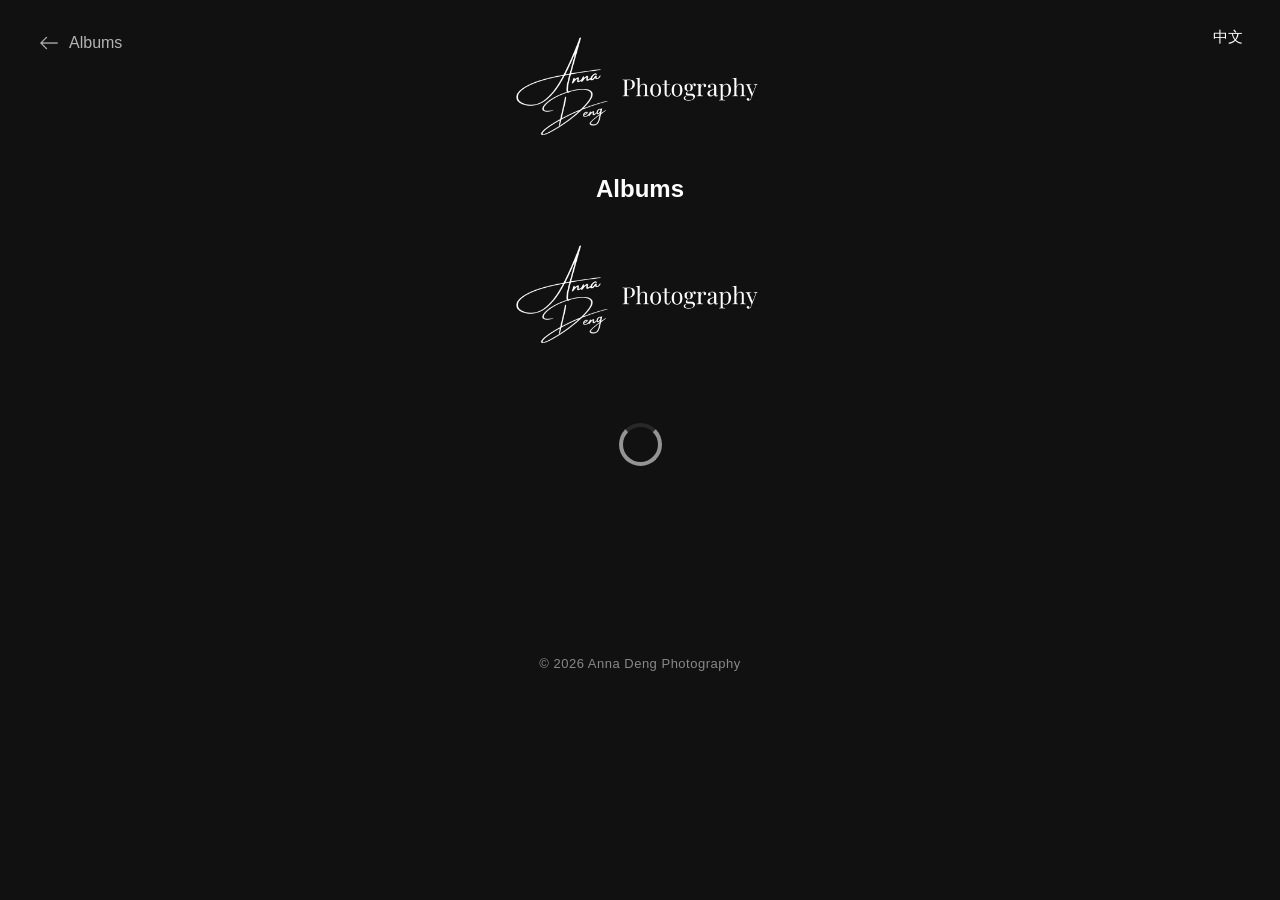
==== commit 86058032: "Update index.html" ====
--- a/index.html
+++ b/index.html
@@ -1035,13 +1035,8 @@
 
 </script>
 <footer class="site-footer">
-    © <span id="year"></span> Anna Deng Photography
+    © 2026 Anna Deng Photography
 </footer>
-
-<script>
-document.getElementById("year").textContent = new Date().getFullYear();
-</script>
-
 </body>
 </html>
 
--- a/style.css
+++ b/style.css
@@ -2612,3 +2612,12 @@
     letter-spacing:.5px;
 
 }
+/* Prevent horizontal scrolling */
+
+* {
+    box-sizing: border-box;
+}
+
+html, body {
+    overflow-x: hidden;
+}
--- a/style.css
+++ b/style.css
@@ -2612,3 +2612,12 @@
     letter-spacing:.5px;
 
 }
+/* Prevent horizontal scrolling */
+
+* {
+    box-sizing: border-box;
+}
+
+html, body {
+    overflow-x: hidden;
+}
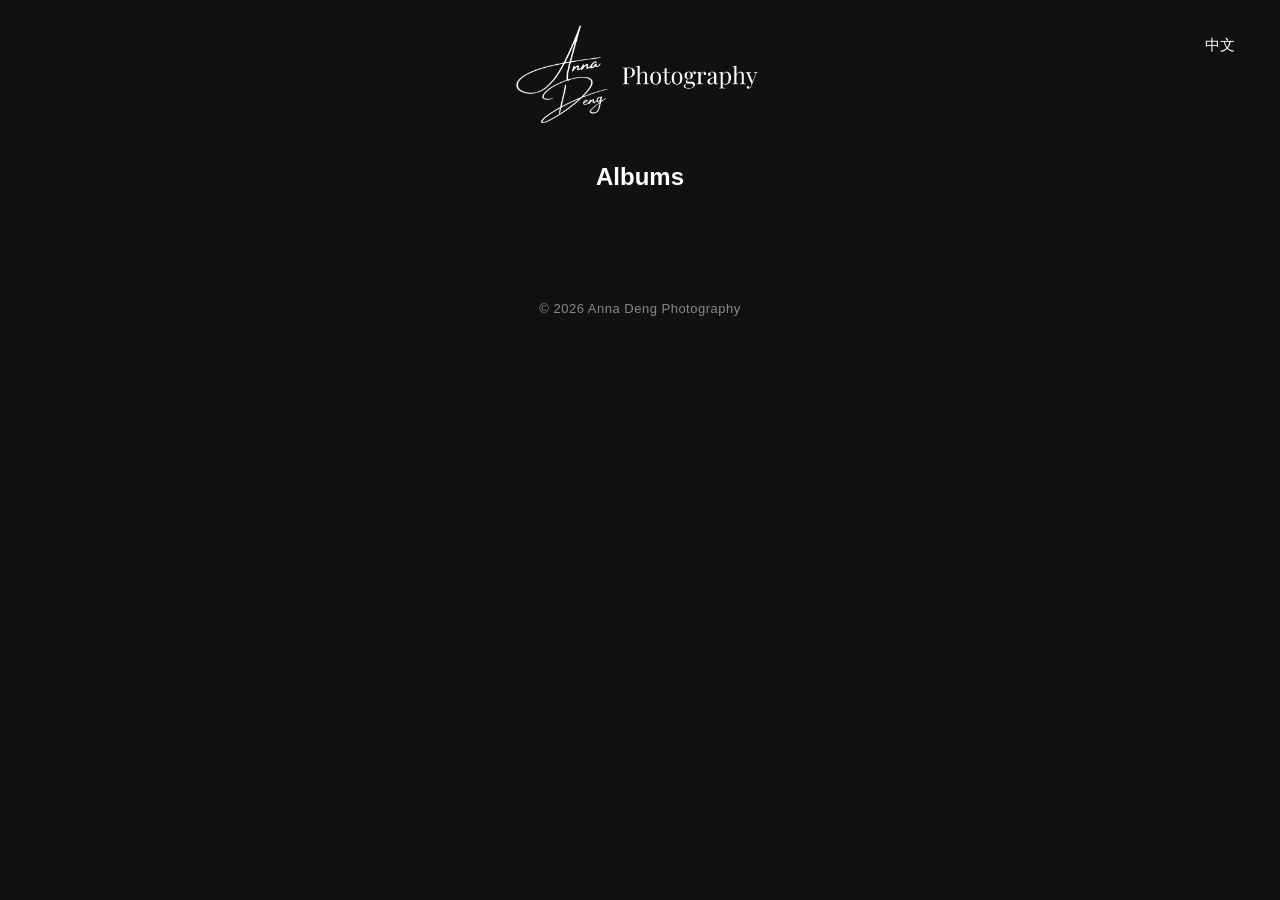
==== commit 1de87c86: "Refactor index.html structure and scripts" ====
--- a/index.html
+++ b/index.html
@@ -148,896 +148,14 @@
 loadAlbums();
 
 </script>
+<footer class="site-footer">
+    © <span id="year"></span> Anna Deng Photography
+</footer>
+
+<script>
+document.getElementById("year").textContent = new Date().getFullYear();
+</script>
 
 </body>
-<!DOCTYPE html>
-<html lang="en">
-
-<head>
-
-<meta charset="UTF-8">
-<meta name="viewport" content="width=device-width, initial-scale=1.0">
-
-<title>Album</title>
-
-<link rel="stylesheet" href="style.css">
-
-<style>
-
-body {
-    margin: 0;
-    padding: 20px;
-}
-
-
-/* Main container */
-
-.album-container {
-    max-width: 1500px;
-    margin: auto;
-}
-
-
-/* Title */
-
-.album-title {
-    text-align: center;
-    margin: 25px 0 45px;
-    font-size: 2.3rem;
-}
-
-
-/* Loading */
-
-#loading {
-
-    text-align: center;
-
-    margin: 60px auto;
-
-    font-size: 1.2rem;
-
-    opacity: .7;
-
-}
-
-
-#loading::after {
-
-    content: "";
-
-    display: block;
-
-    width: 35px;
-
-    height: 35px;
-
-    margin: 20px auto;
-
-    border: 4px solid #ccc;
-
-    border-top-color: #333;
-
-    border-radius: 50%;
-
-    animation: spin 1s linear infinite;
-
-}
-
-
-@keyframes spin {
-
-    to {
-        transform: rotate(360deg);
-    }
-
-}
-
-
-
-/* Masonry-style gallery */
-
-.gallery {
-
-    columns: 4 280px;
-
-    column-gap: 20px;
-
-    padding: 20px;
-
-}
-
-
-.gallery img {
-
-    width:100%;
-
-    height:auto;
-
-    margin-bottom:20px;
-
-    border-radius:12px;
-
-    cursor:pointer;
-
-    display:block;
-
-    break-inside:avoid;
-
-    opacity:0;
-
-    transform:translateY(15px);
-
-    transition:
-        opacity .5s ease,
-        transform .5s ease,
-        scale .25s ease;
-
-}
-.gallery img.loaded {
-
-    opacity: 1;
-
-    transform: translateY(0);
-
-}
-
-
-
-.gallery img:hover {
-
-    scale: 1.02;
-
-}
-
-
-
-
-
-
-
-/* Lightbox */
-
-.lightbox {
-
-    display: none;
-
-    position: fixed;
-
-    inset: 0;
-
-    background: rgba(0,0,0,.94);
-
-    z-index: 999;
-
-    align-items: center;
-
-    justify-content: center;
-
-}
-
-
-
-.lightbox img {
-
-    max-width: 90%;
-
-    max-height: 65vh !important;
-
-    object-fit: contain;
-
-}
-
-.lightbox button {
-
-    position: absolute;
-
-    border: none;
-
-    background: transparent;
-
-    color: white;
-
-    cursor: pointer;
-
-    font-size: 55px;
-
-}
-
-
-
-.close-button {
-
-    top: 20px;
-
-    right: 30px;
-
-}
-
-
-
-.previous-button {
-
-    left: 25px;
-
-}
-
-
-
-.next-button {
-
-    right: 25px;
-
-}
-
-
-
-/* Mobile */
-
-@media(max-width:700px){
-
-    body {
-        padding: 10px;
-    }
-
-
-    .album-title {
-
-        font-size: 1.8rem;
-
-    }
-
-
-    .gallery {
-
-        columns: 1;
-
-    }
-
-
-    .lightbox button {
-
-        font-size: 40px;
-
-    }
-
-}
-    /* Prevent easy image saving */
-.gallery img,
-.lightbox img {
-
-    user-select: none;
-
-    -webkit-user-drag: none;
-
-    -webkit-touch-callout: none;
-
-}
-    #lightbox {
-    position: fixed !important;
-    inset: 0 !important;
-    display: none;
-    align-items: center !important;
-    justify-content: center !important;
-}
-
-#lightboxCaption {
-
-    position: absolute;
-
-    left: 50%;
-
-    bottom: 35px;
-
-    transform: translateX(-50%);
-
-    width: min(80%, 900px);
-
-    color: white;
-
-    text-align: center;
-
-    font-size: 18px;
-
-    line-height: 1.4;
-
-    padding: 8px 15px;
-
-    background: rgba(0,0,0,.55);
-
-    border-radius: 10px;
-
-    text-shadow: 0 2px 8px black;
-
-    z-index: 3000;
-
-}
-</style>
-</head>
-
-
-<body>
-<img class="anna-logo viewer-logo" src="icons/anna-logo.png" alt="Anna Deng Photography">
-
-<button id="languageButton" onclick="toggleLanguage()">
-</button>
-<a class="editor-back viewer-back" href="index.html">
-<img src="icons/back.png">
-
-<span id="backText">Albums</span>
-
-</a>
-<h1 class="album-title" id="albumTitle">
-</h1>
-
-
-<div id="loading"></div>
-
-<div id="emptyMessage" class="empty-message" style="display:none;">
-This album is empty. Add photos to get started.
-</div>
-<div class="gallery" id="gallery">
-
-</div>
-
-
-
-</div>
-
-
-<div class="lightbox" id="lightbox">
-
-
-<button class="close-button" onclick="closeLightbox()">
-×
-</button>
-
-
-<button class="previous-button" onclick="changePhoto(-1)">
-‹
-</button>
-
-
-<img id="largeImage" draggable="false">
-<div id="lightboxCaption"></div>
-
-
-<button class="next-button" onclick="changePhoto(1)">
-›
-</button>
-
-</div>
-<script>
-
-const workerURL =
-"https://anna-photo-gallery.anna-deng.workers.dev";
-const r2URL =
-"https://pub-01c7ea2201024931a9deb0945513816e.r2.dev/";
-
-const params =
-new URLSearchParams(window.location.search);
-
-const album =
-params.get("album");
-const language =
-localStorage.getItem("language") || "en";    function toggleLanguage(){
-
-    const current =
-    localStorage.getItem("language") || "en";
-
-    localStorage.setItem(
-        "language",
-        current === "en" ? "zh" : "en"
-    );
-
-    location.reload();
-
-}
-    document.getElementById("albumTitle").textContent =
-language === "zh"
-    ? "加载中..."
-: "Loading...";
-document.getElementById("loading").textContent =
-language === "zh"
-? "正在加载照片..."
-: "Loading photographs...";
-    function applyViewerLanguage(){
-
-    document.getElementById("backText").textContent =
-    language === "zh"
-    ? "相册"
-    : "Albums";
-
-}
-    function applyLanguageButton(){
-
-    const button =
-    document.getElementById("languageButton");
-
-    if(!button) return;
-
-
-    button.textContent =
-    language === "en"
-    ? "中文"
-    : "English";
-
-}
-async function loadAlbumTitle(){
-
-
-    const response =
-    await fetch(workerURL + "?albums=true");
-
-
-    const albums =
-    await response.json();
-
-
-    const current =
-    albums.find(item => item.name === album);
-
-
-    document.getElementById("albumTitle").textContent =
-    language === "zh" && current && current.chinese
-    ? current.chinese
-    : album || "Album";
-
-}
-
-
-applyViewerLanguage();
-loadAlbumTitle();
-applyLanguageButton();
-let photos = [];let currentPhoto = 0;
-
-
-
-async function loadPhotos(){
-
-    try {
-
-        const response = await fetch(
-            workerURL +
-            "?album=" +
-            encodeURIComponent(album)
-        );
-
-
-        photos = await response.json();
-
-
-        const gallery =
-        document.getElementById("gallery");
-        if(photos.length === 0){
-
-document.getElementById("loading").style.display="none";
-
-document.getElementById("emptyMessage").style.display="block";
-
-return;
-
-}
-
-
-        document.getElementById("loading")
-        .style.display = "none";
-
-
-        photos.forEach((photo,index)=>{
-
-
-            if(photo.endsWith("/")){
-                return;
-            }
-
-
-            const img =
-            document.createElement("img");
-
-
-            img.loading = "lazy";
-
-
-            img.src =
-            getImageURL(photo);
-
-
-            img.onload = function(){
-
-                img.classList.add("loaded");
-
-            };
-
-
-            img.alt = album;
-img.draggable = false;
-
-            img.onclick = function(){
-
-                currentPhoto = index;
-
-                openLightbox();
-
-            };
-
-
-            gallery.appendChild(img);
-
-
-        });
-
-
-    }
-
-    catch(error){
-
-      document.getElementById("loading")
-.textContent =
-language === "zh"
-? "无法加载照片。"
-: "Unable to load photographs.";
-        console.error(error);
-
-    }
-
-}
-
-
-
-function getImageURL(photo){
-
-    return r2URL +
-    photo
-    .split("/")
-    .map(encodeURIComponent)
-    .join("/");
-
-}
-
-
-
-function preload(index){
-
-    if(!photos[index]) return;
-
-
-    const img =
-    new Image();
-
-
-    img.src =
-    getImageURL(
-        photos[index]
-    );
-
-}
-
-
-
-function openLightbox(){
-
-    document.getElementById("lightbox")
-    .style.display = "flex";
-
-
-    showPhoto();
-
-
-    preload(currentPhoto + 1);
-
-    preload(currentPhoto - 1);
-
-}
-
-
-
-async function showPhoto(){
-
-
-    const big =
-    document.getElementById("largeImage");
-
-
-    big.style.opacity = 0;
-
-
-    setTimeout(async ()=>{
-
-
-        big.src =
-        getImageURL(
-            photos[currentPhoto]
-        );
-
-
-        big.onload = ()=>{
-
-            big.style.opacity = 1;
-
-        };
-
-
-        loadCaption(
-            photos[currentPhoto]
-        );
-
-
-    },150);
-
-}
-    function closeLightbox(){
-
-    document.getElementById("lightbox")
-    .style.display = "none";
-
-}
-
-
-
-function changePhoto(direction){
-
-
-    let next =
-    currentPhoto + direction;
-
-
-
-    while(true){
-
-
-        if(next < 0){
-
-            next =
-            photos.length - 1;
-
-        }
-
-
-        if(next >= photos.length){
-
-            next = 0;
-
-        }
-
-
-        if(!photos[next].endsWith("/")){
-
-            break;
-
-        }
-
-
-        next += direction;
-
-    }
-
-
-
-    currentPhoto = next;
-
-
-    showPhoto();
-
-
-    preload(currentPhoto + direction);
-
-
-}
-
-
-
-document.addEventListener(
-"keydown",
-function(e){
-
-
-    if(e.key === "Escape")
-        closeLightbox();
-
-
-    if(e.key === "ArrowLeft")
-        changePhoto(-1);
-
-
-    if(e.key === "ArrowRight")
-        changePhoto(1);
-
-
-});
-
-
-
-
-
-// Close clicking outside image
-
-document
-.getElementById("lightbox")
-.addEventListener(
-"click",
-function(e){
-
-    if(e.target.id === "lightbox"){
-
-        closeLightbox();
-
-    }
-
-});
-
-
-
-
-
-// Touch swipe support
-
-let touchStartX = 0;
-
-
-document
-.getElementById("lightbox")
-.addEventListener(
-"touchstart",
-function(e){
-
-    touchStartX =
-    e.changedTouches[0].screenX;
-
-});
-
-
-
-document
-.getElementById("lightbox")
-.addEventListener(
-"touchend",
-function(e){
-
-
-    let touchEndX =
-    e.changedTouches[0].screenX;
-
-
-    if(touchEndX < touchStartX - 50){
-
-        changePhoto(1);
-
-    }
-
-
-    if(touchEndX > touchStartX + 50){
-
-        changePhoto(-1);
-
-    }
-
-
-});
-
-async function loadCaption(photo){
-
-    const captionBox =
-    document.getElementById("lightboxCaption");
-
-
-    try {
-
-
-        const response =
-        await fetch(
-            workerURL +
-            "/get-caption?key=" +
-            encodeURIComponent(photo)
-        );
-
-
-        const data =
-        await response.json();
-
-
-
-        let text = "";
-
-
-        if(language === "zh"){
-
-            text =
-            data.chinese || "";
-
-        }
-        else{
-
-            text =
-            data.english || "";
-
-        }
-
-
-
-        if(text){
-
-            captionBox.textContent = text;
-
-            captionBox.style.display =
-            "block";
-
-        }
-        else{
-
-            captionBox.textContent = "";
-
-            captionBox.style.display =
-            "none";
-
-        }
-
-
-    }
-
-    catch(e){
-
-        captionBox.style.display =
-        "none";
-
-    }
-
-
-}
-
-// Disable right click on images
-document.addEventListener(
-"contextmenu",
-function(e){
-
-    if(e.target.tagName === "IMG"){
-
-        e.preventDefault();
-
-    }
-
-});
-
-
-// Disable dragging images
-document.addEventListener(
-"dragstart",
-function(e){
-
-    if(e.target.tagName === "IMG"){
-
-        e.preventDefault();
-
-    }
-
-});
-
-
-// Disable common copy shortcuts on photos
-document.addEventListener(
-"keydown",
-function(e){
-
-    if(
-        (e.ctrlKey || e.metaKey)
-        &&
-        ["s","c","u"].includes(e.key.toLowerCase())
-    ){
-
-        e.preventDefault();
-
-    }
-
-});
-
-loadPhotos();
-
-
-</script>
-<footer class="site-footer">
-    © 2026 Anna Deng Photography
-</footer>
-</body>
-</html>
 
 </html>
--- a/style.css
+++ b/style.css
@@ -2545,8 +2545,8 @@
 
     position: static !important;
 
-    width: min(90vw, 900px);
-
+width:90%;
+max-width:900px;
     margin-top: 12px;
 
     color: white;
@@ -2621,3 +2621,25 @@
 html, body {
     overflow-x: hidden;
 }
+/* FINAL LIGHTBOX CENTER FIX */
+
+#lightbox {
+    display:none;
+    flex-direction:column !important;
+    align-items:center !important;
+    justify-content:center !important;
+}
+
+#lightbox #largeImage {
+    display:block;
+    margin:0 auto;
+}
+
+#lightboxCaption {
+    display:block;
+    position:static !important;
+    width:min(90vw,900px);
+    margin:15px auto 0 !important;
+    text-align:center !important;
+    align-self:center !important;
+}
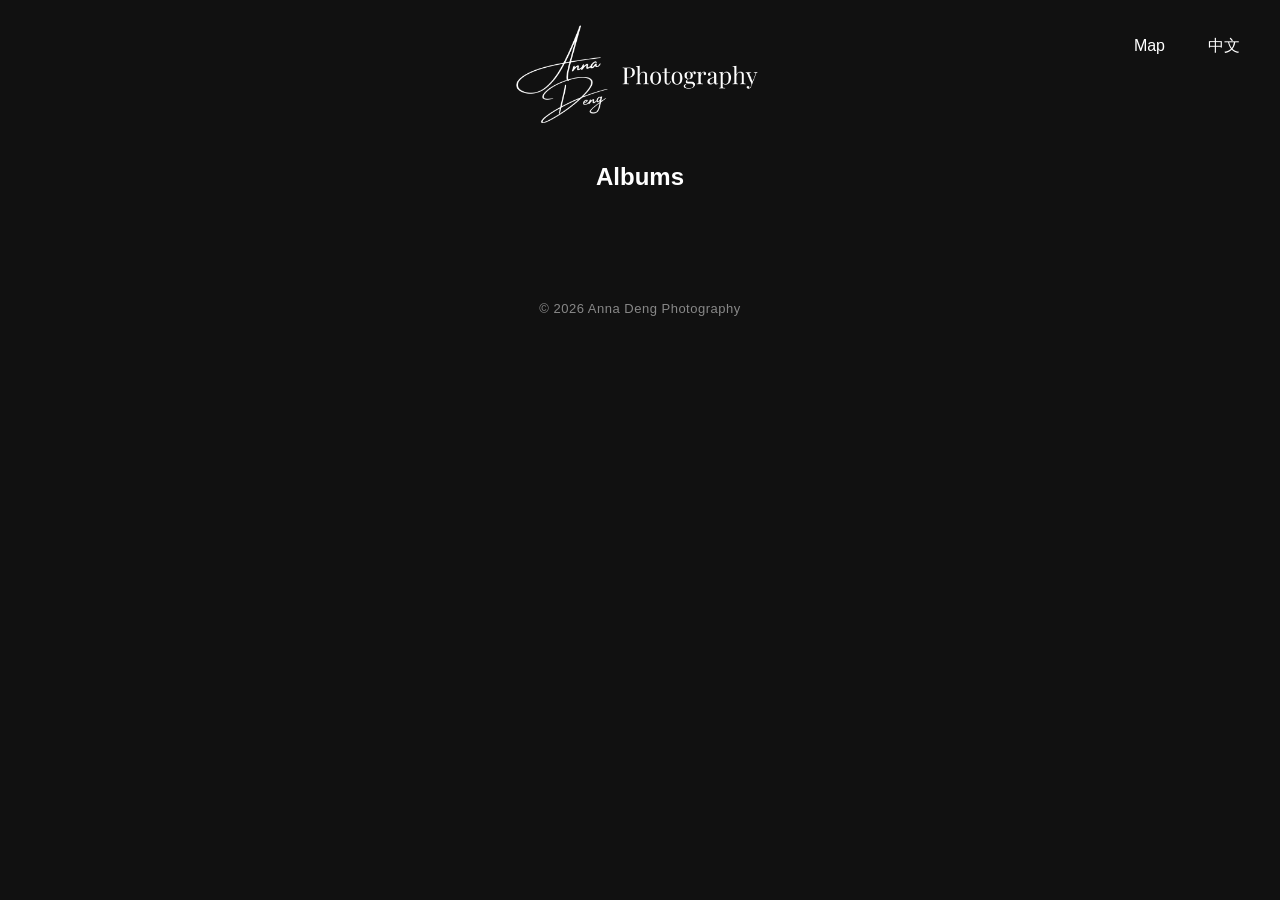
==== commit d32a6e8f: "Update index.html" ====
--- a/index.html
+++ b/index.html
@@ -5,6 +5,8 @@
     <meta charset="UTF-8">
     <title>Anna Deng Photography</title>
     <link rel="stylesheet" href="style.css">
+    <link rel="icon" type="image/png" href="favicon-black.png" media="(prefers-color-scheme: light)">
+<link rel="icon" type="image/png" href="favicon-gray.png" media="(prefers-color-scheme: dark)">
 </head>
 
 <body>
@@ -13,10 +15,13 @@
 
 <h2 id="pageTitle">Albums</h2>
 
+<button onclick="openMap()" id="mapButton">
+Map
+</button>
+
 <button onclick="toggleLanguage()" id="languageButton">
 中文
 </button>
-
 <div class="albums" id="albums">
 
 </div>
@@ -28,7 +33,11 @@
 "https://anna-photo-gallery.anna-deng.workers.dev/";
 
 let language = localStorage.getItem("language") || "en";
+function openMap(){
 
+    window.location.href="map.html";
+
+}
 function toggleLanguage(){
 
     language =
@@ -40,7 +49,8 @@
     document.getElementById("languageButton").innerHTML =
     language === "en" ? "中文" : "English";
 
-
+document.getElementById("mapButton").innerHTML =
+language === "en" ? "Map" : "地图";
     document.getElementById("pageTitle").innerHTML =
     language === "en" ? "Albums" : "相册";
 
@@ -135,7 +145,10 @@
     language === "en"
     ? "中文"
     : "English";
-
+document.getElementById("mapButton").innerHTML =
+language === "en"
+? "Map"
+: "地图";
 
     document.getElementById("pageTitle").innerHTML =
     language === "en"
--- a/style.css
+++ b/style.css
@@ -1565,6 +1565,12 @@
 transform:translateY(-3px);
 
 }
+.notifications-button:hover,
+.logout-button:hover {
+
+transform:translateY(-3px);
+
+}
 .empty-album-message {
 
 grid-column:1/-1;
@@ -2643,3 +2649,941 @@
     text-align:center !important;
     align-self:center !important;
 }
+/* FINAL viewer lightbox caption */
+
+#lightboxCaption {
+
+    position: static !important;
+
+    display: block !important;
+
+    width: fit-content !important;
+
+    max-width: 90vw !important;
+
+    margin: 12px auto 0 auto !important;
+
+    padding: 8px 18px !important;
+
+    text-align: center !important;
+
+    color: white !important;
+
+    font-size: 18px;
+
+    line-height: 1.5;
+
+    background: rgba(0,0,0,.45);
+
+    border-radius: 10px;
+
+    text-shadow: 0 2px 8px black;
+
+    align-self: center !important;
+
+}
+.notification button {
+    border: none;
+    background: transparent;
+    cursor: pointer;
+    padding: 5px;
+}
+
+.notification button img {
+    width: 24px !important;
+    height: 24px !important;
+    object-fit: contain;
+}
+.notifications-button img {
+
+width: 32px;
+height: 32px;
+object-fit: contain;
+
+}
+.notification-thumb {
+
+    width: 120px;
+
+    height: 120px;
+
+    object-fit: cover;
+
+    border-radius: 10px;
+
+    display: block;
+
+    margin: 10px auto;
+
+}
+.notification-dialog {
+
+    max-width: 500px;
+
+    max-height: 80vh;
+
+    overflow-y: auto;
+
+}
+/* Editor sidebar layout */
+
+.editor-sidebar {
+
+display:flex;
+flex-direction:column;
+gap:15px;
+
+}
+
+
+/* Notifications - no surrounding box */
+
+.notifications-button {
+
+background:none;
+border:none;
+box-shadow:none;
+
+display:flex;
+align-items:center;
+gap:10px;
+
+padding:10px;
+
+cursor:pointer;
+
+}
+
+
+.notifications-button span {
+
+color:#b4b4b4;
+
+}
+
+
+
+/* Logout - no surrounding box */
+
+.logout-button {
+
+background:none;
+border:none;
+box-shadow:none;
+
+padding:10px;
+
+color:#b4b4b4;
+
+cursor:pointer;
+
+font-size:16px;
+
+text-align:left;
+
+}
+
+
+.notifications-button {
+    margin-left: -5px;
+}
+.storage-title span {
+    color: #b4b4b4;
+}
+#lightbox {
+    display:flex;
+    flex-direction:column;
+    align-items:center;
+    justify-content:center;
+    background:rgba(0,0,0,.9);
+}
+
+#lightbox #largeImage {
+    max-width:90vw !important;
+    max-height:75vh !important;
+    object-fit:contain;
+    margin:0;
+}
+
+#lightboxCaption {
+    background:transparent !important;
+    margin-top:15px !important;
+    padding:0 !important;
+    width:90% !important;
+    max-width:900px;
+    color:white;
+    text-align:center;
+}
+/* ============================
+   VIEWER LIGHTBOX MATCH EDITOR
+============================ */
+
+#lightbox {
+
+display:none;
+
+position:fixed;
+
+inset:0;
+
+background:rgba(0,0,0,.94);
+
+z-index:9999;
+
+align-items:center;
+
+justify-content:center;
+
+}
+
+
+.viewer-lightbox-content {
+
+display:flex;
+
+flex-direction:column;
+
+align-items:center;
+
+justify-content:center;
+
+max-width:95vw;
+
+max-height:95vh;
+
+}
+
+
+.viewer-photo-area {
+
+position:relative;
+
+display:flex;
+
+align-items:center;
+
+justify-content:center;
+
+}
+
+
+#largeImage {
+
+max-width:90vw;
+
+max-height:82vh;
+
+object-fit:contain;
+
+display:block;
+
+}
+
+
+/* heart exactly at photo bottom-right */
+
+.like-area {
+
+position:absolute;
+
+right:0;
+
+bottom:0;
+
+transform:translateY(50%);
+
+display:flex;
+
+align-items:center;
+
+gap:8px;
+
+}
+
+
+#likeButton {
+
+background:none;
+
+border:none;
+
+padding:0;
+
+}
+
+
+#likeButton img {
+
+width:38px;
+
+height:38px;
+
+}
+
+
+#likeCount {
+
+color:white;
+
+font-size:18px;
+
+}
+
+
+/* caption below photo */
+
+#lightboxCaption {
+
+margin-top:35px;
+
+width:min(90vw,900px);
+
+padding:10px 18px;
+
+text-align:center;
+
+color:white;
+
+font-size:18px;
+
+line-height:1.5;
+
+background:rgba(0,0,0,.45);
+
+border-radius:10px;
+
+}
+
+
+/* navigation */
+
+.previous-button {
+
+left:25px;
+
+}
+
+
+.next-button {
+
+right:25px;
+
+}
+/* FINAL HEART + LIKE COUNT SEPARATION */
+
+#lightbox .like-area {
+
+    position:absolute !important;
+
+    bottom:15px !important;
+
+    right:15px !important;
+
+    display:flex !important;
+
+    flex-direction:row !important;
+
+    align-items:center !important;
+
+    justify-content:center !important;
+
+    gap:15px !important;
+
+}
+
+
+#lightbox #likeButton {
+
+    position:relative !important;
+
+    display:flex !important;
+
+    align-items:center !important;
+
+    justify-content:center !important;
+
+    width:40px !important;
+
+    height:40px !important;
+
+}
+
+
+#lightbox #likeButton img {
+
+    position:static !important;
+
+    width:34px !important;
+
+    height:34px !important;
+
+}
+
+
+#lightbox #likeCount {
+
+    position:static !important;
+
+    display:block !important;
+
+    width:auto !important;
+
+    height:auto !important;
+
+    margin:0 !important;
+
+    padding:0 !important;
+
+    line-height:1 !important;
+
+}
+/* ============================
+   LIGHTBOX POPUPS ABOVE LIGHTBOX
+============================ */
+
+
+/* Delete confirmation above lightbox */
+.confirm-overlay {
+
+    z-index:20000 !important;
+
+}
+
+
+/* Photo three-dot menu above lightbox */
+#photoMenu {
+
+    z-index:20000 !important;
+
+}
+
+
+/* Any album/photo popup menus */
+.popup-menu {
+
+    z-index:20000 !important;
+
+}
+/* ============================
+   VIEWER LIGHTBOX CAPTION GAP FIX
+============================ */
+
+#lightboxCaption {
+
+    margin-top: 70px !important;
+
+}
+/* Album picker above lightbox */
+
+.album-picker-overlay {
+
+    z-index:20000 !important;
+
+}
+/* All viewer/editor notifications above lightbox */
+
+#snackbar,
+.snackbar,
+.upload-status,
+.notification-dialog {
+
+    z-index:30000 !important;
+
+}
+/* FINAL FIX: move viewer caption lower */
+
+#lightbox .viewer-lightbox-content {
+    justify-content:flex-start !important;
+    padding-top:40px !important;
+}
+
+
+#lightbox #lightboxCaption {
+    margin-top:30px !important;
+}
+/* Move like button outside photo, bottom right */
+
+.viewer-photo-area {
+    display:flex;
+    flex-direction:column;
+    align-items:flex-end;
+}
+
+.like-area {
+
+    position:static !important;
+
+    margin-top:10px;
+
+    display:flex;
+
+    align-items:center;
+
+    justify-content:flex-end;
+
+    gap:8px;
+
+}
+
+
+#likeButton img {
+
+    width:38px;
+
+    height:38px;
+
+}
+
+
+#likeCount {
+
+    color:white;
+
+    font-size:18px;
+
+}
+.notification-icon {
+    width:18px;
+    height:18px;
+    object-fit:contain;
+    flex-shrink:0;
+}
+.notification {
+    padding-bottom: 12px;
+    margin-bottom: 12px;
+    border-bottom: 1px solid rgba(255,255,255,0.25);
+}
+
+.notification:last-child {
+    border-bottom: none;
+}
+#notificationOverlay .notification-dialog {
+    background: #111;
+    color: white;
+}
+.notification-date {
+    font-size: 11px;
+    color: #aaa;
+    margin-top: 4px;
+}
+.notification {
+    position: relative;
+}
+
+.notification-delete {
+    position: absolute;
+    top: 12px;
+    right: 8px;
+    background: none;
+    border: none;
+    padding: 2px;
+    cursor: pointer;
+}
+
+.notification-delete img {
+    width: 11px;
+    height: 11px;
+    opacity: 0.7;
+}
+
+.notification-delete:hover img {
+    opacity: 1;
+}
+.notification-delete {
+    position: absolute;
+    top: 18px;
+    right: 8px;
+    background: none !important;
+    border: none !important;
+    padding: 0 !important;
+    width: 18px !important;
+    height: 18px !important;
+    cursor: pointer;
+}
+
+.notification-delete img {
+    width: 10px !important;
+    height: 10px !important;
+    max-width: 10px !important;
+    max-height: 10px !important;
+    object-fit: contain;
+    opacity: 0.7;
+}
+.logout-button {
+    display: flex;
+    align-items: center;
+    gap: 8px;
+}
+
+.logout-button img {
+    width: 20px;
+    height: 20px;
+    object-fit: contain;
+}
+/* Match Create Album hover style */
+
+.notifications-button:hover,
+.logout-button:hover {
+
+    background: transparent !important;
+    transform: translateY(-3px) !important;
+
+}
+
+
+/* Keep text/icon colors unchanged */
+
+.notifications-button,
+.logout-button {
+
+    transition: transform 0.15s ease;
+
+}
+/* Notification window */
+
+.notification-dialog {
+
+    position: relative;
+
+    max-height: 80vh;
+
+    overflow-y: auto;
+
+}
+
+
+/* X button fixed to top-right of notification box */
+
+.notification-close-x {
+
+    position: sticky;
+
+    float: right;
+
+    top: 0;
+
+    right: 0;
+
+    z-index: 100;
+
+    background: transparent !important;
+
+    border: none !important;
+
+    box-shadow: none !important;
+
+    color: white;
+
+    font-size: 32px;
+
+    line-height: 1;
+
+    padding: 0;
+
+    margin: -10px -10px 0 0;
+
+    cursor: pointer;
+
+}
+
+
+.notification-close-x:hover {
+
+    background: transparent !important;
+
+    transform: translateY(-2px);
+
+}
+#notificationOverlay {
+
+    z-index: 25000 !important;
+
+}
+/* Make delete confirmation appear above notification overlay */
+
+#confirmBox {
+    z-index:30000 !important;
+}
+.loading-spinner {
+
+    width:35px;
+    height:35px;
+
+    border:4px solid #555;
+    border-top:4px solid white;
+
+    border-radius:50%;
+
+    animation:spin 0.8s linear infinite;
+
+    margin:30px auto;
+
+}
+
+
+@keyframes spin {
+
+    from {
+        transform:rotate(0deg);
+    }
+
+    to {
+        transform:rotate(360deg);
+    }
+
+}
+.viewer-button{
+
+display:flex;
+
+align-items:center;
+
+gap:12px;
+
+background:none;
+
+border:none;
+
+padding:12px 10px;
+
+color:#b4b4b4;
+
+font-size:16px;
+
+cursor:pointer;
+
+width:100%;
+
+transition:
+transform .2s ease,
+color .2s ease;
+
+}
+
+
+.viewer-button img{
+
+width:24px;
+
+height:24px;
+
+opacity:.8;
+
+}
+
+
+.viewer-button:hover{
+
+transform:translateY(-3px);
+
+color:white;
+
+}
+.viewer-button:hover {
+
+    transform: translateY(-3px);
+
+    background: transparent !important;
+
+    color: white;
+
+}
+/* Drop upload text color override */
+#dropOverlay .drop-message,
+#dropOverlay .drop-message p,
+#dropOverlay .arrow {
+    color: #b4b4b4 !important;
+}
+/* Move viewer like button + count lower */
+#lightbox .like-area {
+    position: absolute !important;
+    right: 15px !important;
+    bottom: -35px !important;
+    transform: none !important;
+}
+/* Lower caption slightly to line up with like button */
+
+#lightboxCaption {
+
+    margin-top: 28px !important;
+
+}
+/* Force caption lower */
+
+#lightbox #lightboxCaption {
+    margin-top: 42px !important;
+}
+
+#lightbox .like-area {
+
+    position:absolute !important;
+
+    top:20px !important;
+
+    right:90px !important;
+
+    bottom:auto !important;
+
+    display:flex !important;
+
+    align-items:center;
+
+    gap:12px;
+
+}
+#mapButton {
+
+    position:absolute;
+
+    top:22px;
+
+    right:90px;
+
+    background:none;
+
+    border:none;
+
+    padding:8px 12px;
+
+    font-size:16px;
+
+    cursor:pointer;
+
+    color:#F2F2F2;
+
+    transition:transform .2s ease;
+
+}
+#mapButton:hover {
+
+    transform:translateY(-3px);
+
+}
+/* Map page language button - match main header */
+
+#mapLanguageButton {
+
+    position:absolute;
+
+    top:20px;
+
+    right:20px;
+
+    background:none !important;
+
+    border:none !important;
+
+    padding:8px 12px;
+
+    font-size:16px;
+
+    cursor:pointer;
+
+    color:inherit;
+
+    transition:transform .2s ease;
+
+}
+
+
+#mapLanguageButton:hover {
+
+    transform:translateY(-3px);
+
+}
+.viewer-back {
+
+position:absolute;
+
+top:24px;
+
+left:20px;
+
+display:flex;
+
+align-items:center;
+
+gap:8px;
+
+cursor:pointer;
+
+color:inherit;
+
+text-decoration:none;
+
+transition:transform .2s ease;
+
+font-size:16px;
+
+}
+
+
+.viewer-back:hover {
+
+transform:translateY(-3px);
+
+}
+
+
+.viewer-back img {
+
+width:22px;
+
+height:22px;
+
+}
+#mapButton,
+#languageButton {
+
+    display:flex;
+    align-items:center;
+    justify-content:center;
+
+}
+/* Align map and language buttons perfectly */
+
+#mapButton,
+#languageButton {
+
+    position:absolute;
+
+    top:20px;
+
+    height:36px;
+
+    display:flex;
+    align-items:center;
+    justify-content:center;
+
+    background:transparent !important;
+    border:none !important;
+
+    color:white;
+
+    padding:0 12px;
+
+    font-size:16px;
+
+    line-height:1;
+
+    cursor:pointer;
+
+}
+
+
+#languageButton {
+    right:20px;
+}
+
+
+#mapButton {
+    right:95px;
+}
+
+
+#mapButton:hover,
+#languageButton:hover {
+
+    transform:translateY(-3px);
+
+}
